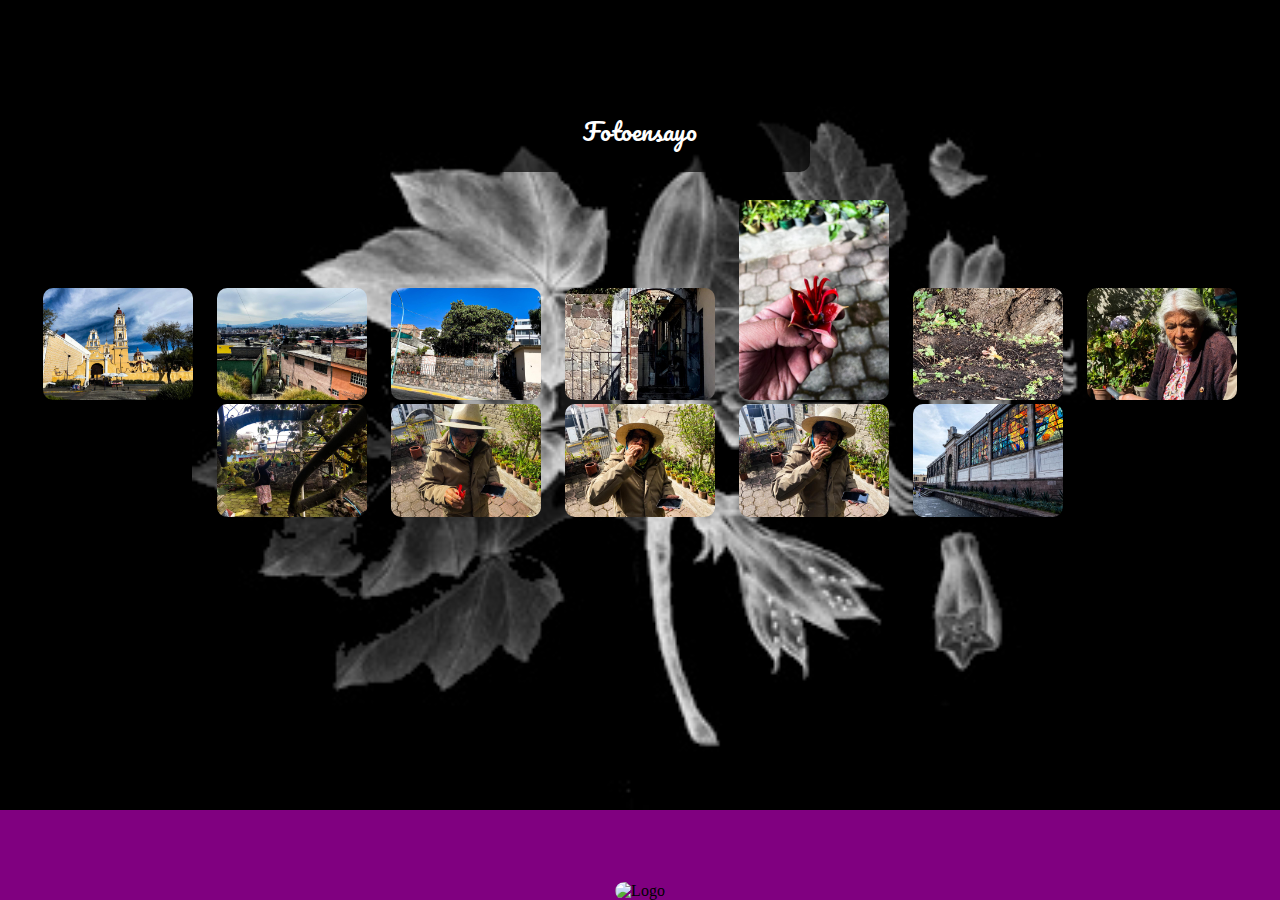
==== Foto/foto-ensayo.html @ e938e893 "Add files via upload" ====
<!DOCTYPE html>
<html lang="es">
<head>
    <meta charset="UTF-8">
    <meta name="viewport" content="width=device-width, initial-scale=1.0">
    <title>Mi Página Web</title>
    <link rel="stylesheet" href="https://fonts.googleapis.com/css2?family=Pacifico&display=swap">
    <style>
        body {
            margin: 0;
            padding: 0;
            background: black url('fondo.jpg') no-repeat center center fixed;
            background-size: 70%;
            overflow-x: hidden;
        }

        .purple-bar {
            background-color: #800080;
            width: 100%;
            height: 10vh;
            position: fixed;
            bottom: 0;
            z-index: 1;
        }

        .purple-bar img {
            max-width: 15%;
            height: auto;
            border-radius: 10px;
            position: absolute;
            bottom: 0;
            left: 50%;
            transform: translateX(-50%);
        }

        /* Elimina los espacios y el texto dentro de la franja púrpura */
        .purple-bar a {
            text-decoration: none;
            color: transparent;
            display: block;
            width: 100%;
            height: 100%;
        }

        .title-container {
            position: absolute;
            top: 10%;
            left: 50%;
            transform: translateX(-50%);
            background-color: rgba(0, 0, 0, 0.7);
            padding: 20px;
            border-radius: 10px;
            width: 300px;
            text-align: center;
            color: white;
            font-family: 'Pacifico', cursive;
            font-size: 1.5em;
        }

        /* Estilo para las imágenes */
        .images-container {
            text-align: center;
            margin-top: 200px; /* Ajustado para dejar más espacio entre el título y las miniaturas */
        }

        .image-container {
            display: inline-block;
            margin: 0 10px;
            cursor: pointer;
        }

        .image-container img {
            width: 100%;
            max-width: 150px; /* Ajusta el tamaño máximo de las miniaturas */
            height: auto;
            border-radius: 10px;
            transition: transform 0.3s ease-in-out;
        }

        .image-container img:hover {
            transform: scale(1.2);
        }
    </style>
</head>
<body>

    <div class="purple-bar">
        <a href="#"></a>
        <img src="logo.png" alt="Logo">
    </div>

    <div class="title-container">
        Fotoensayo
    </div>

    <!-- Agregar las imágenes aquí -->
    <div class="images-container">
        <div class="image-container" onclick="expandImage('imagen1.jpg', 'Esta es una iglesia muy cerca del arbol pero mas cerca del centro de toluca muy tradicional')">
            <img src="imagen1.jpg" alt="Imagen 1">
        </div>
        <!-- Repetir para las demás imágenes -->
        <div class="image-container" onclick="expandImage('imagen2.jpg', 'Descripción de la imagen 2')">
            <img src="imagen2.jpg" alt="Imagen 2">
        </div>
        <!-- Repetir para las demás imágenes -->
        <div class="image-container" onclick="expandImage('imagen3.jpg', 'Descripción de la imagen 3')">
            <img src="imagen3.jpg" alt="Imagen 3">
        </div>
        <div class="image-container" onclick="expandImage('imagen4.jpg', 'Descripción de la imagen 4')">
            <img src="imagen4.jpg" alt="Imagen 4">
        </div>
        <div class="image-container" onclick="expandImage('imagen5.jpg', 'Descripción de la imagen 5')">
            <img src="imagen5.jpg" alt="Imagen 5">
        </div>
        <div class="image-container" onclick="expandImage('imagen6.jpg', 'Descripción de la imagen 6')">
            <img src="imagen6.jpg" alt="Imagen 6">
        </div>
        <div class="image-container" onclick="expandImage('imagen7.jpg', 'Descripción de la imagen 7')">
            <img src="imagen7.jpg" alt="Imagen 7">
        </div>
        <div class="image-container" onclick="expandImage('imagen8.jpg', 'Descripción de la imagen 8')">
            <img src="imagen8.jpg" alt="Imagen 8">
        </div>
        <div class="image-container" onclick="expandImage('imagen9.jpg', 'Descripción de la imagen 9')">
            <img src="imagen9.jpg" alt="Imagen 9">
        </div>
        <div class="image-container" onclick="expandImage('imagen10.jpg', 'Descripción de la imagen 10')">
            <img src="imagen10.jpg" alt="Imagen 10">
        </div>
        <div class="image-container" onclick="expandImage('imagen11.jpg', 'Descripción de la imagen 11')">
            <img src="imagen11.jpg" alt="Imagen 11">
        </div>
        <div class="image-container" onclick="expandImage('imagen12.jpg', 'Descripción de la imagen 12')">
            <img src="imagen12.jpg" alt="Imagen 12">
        </div>
    </div>

    <!-- Script para la expansión de imágenes -->
    <script>
        function expandImage(imageSrc, description) {
            // Crea la vista expandida
            var expandedView = document.createElement('div');
            expandedView.style.position = 'fixed';
            expandedView.style.top = '0';
            expandedView.style.left = '0';
            expandedView.style.width = '100%';
            expandedView.style.height = '100%';
            expandedView.style.backgroundColor = 'rgba(0, 0, 0, 0.7)';
            expandedView.style.display = 'flex';
            expandedView.style.alignItems = 'center';
            expandedView.style.justifyContent = 'center';

            // Crea una imagen para la vista expandida
            var expandedImage = document.createElement('img');
            expandedImage.src = imageSrc;
            expandedImage.style.maxWidth = '80%';
            expandedImage.style.maxHeight = '80%';

            // Crea un párrafo para la descripción
            var descriptionText = document.createElement('p');
            descriptionText.textContent = description;
            descriptionText.style.color = '#fff';
            descriptionText.style.textAlign = 'center';

            // Agrega la imagen y el texto a la vista expandida
            expandedView.appendChild(expandedImage);
            expandedView.appendChild(descriptionText);

            // Agrega la vista expandida al cuerpo del documento
            document.body.appendChild(expandedView);

            // Agrega un evento para cerrar la vista expandida al hacer clic en ella
            expandedView.addEventListener('click', function () {
                document.body.removeChild(expandedView);
            });
        }
    </script>
</body>
</html>
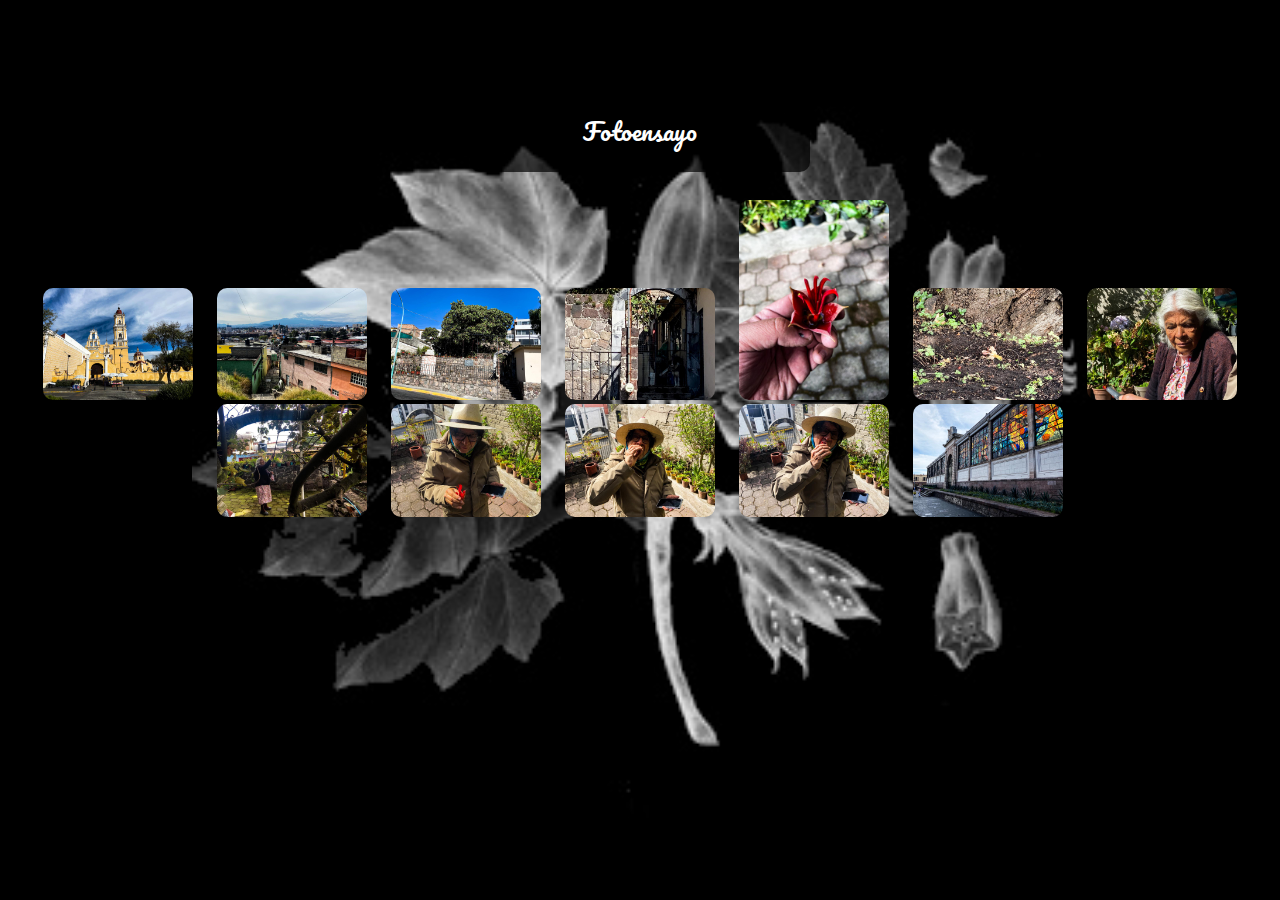
==== commit 071ba9e8: "SEGUNDO COMMIT" ====
--- a/Foto/foto-ensayo.html
+++ b/Foto/foto-ensayo.html
@@ -1,5 +1,6 @@
 <!DOCTYPE html>
 <html lang="es">
+
 <head>
     <meta charset="UTF-8">
     <meta name="viewport" content="width=device-width, initial-scale=1.0">
@@ -9,37 +10,20 @@
         body {
             margin: 0;
             padding: 0;
-            background: black url('fondo.jpg') no-repeat center center fixed;
+            background: black url('fondo.jpg') center no-repeat fixed;
             background-size: 70%;
             overflow-x: hidden;
-        }
-
-        .purple-bar {
-            background-color: #800080;
-            width: 100%;
-            height: 10vh;
-            position: fixed;
-            bottom: 0;
-            z-index: 1;
-        }
-
-        .purple-bar img {
-            max-width: 15%;
-            height: auto;
-            border-radius: 10px;
-            position: absolute;
-            bottom: 0;
-            left: 50%;
-            transform: translateX(-50%);
-        }
-
-        /* Elimina los espacios y el texto dentro de la franja púrpura */
-        .purple-bar a {
-            text-decoration: none;
-            color: transparent;
-            display: block;
-            width: 100%;
-            height: 100%;
+            animation: fadeIn 6s ease;
+        }
+
+        @keyframes fadeIn {
+            0% {
+                opacity: 0;
+            }
+
+            100% {
+                opacity: 1;
+            }
         }
 
         .title-container {
@@ -55,90 +39,181 @@
             color: white;
             font-family: 'Pacifico', cursive;
             font-size: 1.5em;
-        }
-
-        /* Estilo para las imágenes */
+            opacity: 0;
+            transition: opacity 3s ease;
+        }
+
         .images-container {
             text-align: center;
-            margin-top: 200px; /* Ajustado para dejar más espacio entre el título y las miniaturas */
+            margin-top: 200px;
+            opacity: 0;
+            transition: opacity 3s ease;
         }
 
         .image-container {
             display: inline-block;
             margin: 0 10px;
             cursor: pointer;
+            opacity: 1;
+            transition: opacity 0.5s ease-in-out;
+            position: relative;
+        }
+
+        .image-container:hover {
+            opacity: 1;
         }
 
         .image-container img {
             width: 100%;
-            max-width: 150px; /* Ajusta el tamaño máximo de las miniaturas */
+            max-width: 150px;
             height: auto;
             border-radius: 10px;
             transition: transform 0.3s ease-in-out;
         }
 
-        .image-container img:hover {
-            transform: scale(1.2);
+        .image-description {
+            position: absolute;
+            bottom: 0;
+            left: 0;
+            width: 100%;
+            padding: 20px;
+            background: rgba(0, 0, 0, 0.8);
+            color: #fff;
+            text-align: center;
+            opacity: 0;
+            transition: opacity 0.3s ease-in-out;
+            border: 2px solid #fff;
+            border-radius: 15px;
+            box-sizing: border-box;
+        }
+
+        .zoomed {
+            max-width: 100% !important;
+            max-height: 100% !important;
+            transition: transform 0.3s ease-in-out;
+            transform: scale(1.7);
+        }
+
+        .navigation-buttons {
+            position: absolute;
+            top: 50%;
+            right: -50px;
+            transform: translateY(-50%);
+            display: flex;
+            flex-direction: column;
+            align-items: flex-start;
+        }
+
+        .navigation-buttons button {
+            background-color: white;
+            color: black;
+            border: none;
+            padding: 8px 12px;
+            text-align: center;
+            text-decoration: none;
+            display: block;
+            font-size: 14px;
+            margin-bottom: 4px;
+            cursor: pointer;
+            border-radius: 5px;
         }
     </style>
 </head>
+
 <body>
 
-    <div class="purple-bar">
-        <a href="#"></a>
-        <img src="logo.png" alt="Logo">
+    <div class="title-container" id="titleContainer">Fotoensayo</div>
+    <div class="images-container" id="imagesContainer">
+        <!-- Imagen 1 -->
+        <div class="image-container" onclick="expandImage(0)">
+            <img src="imagen1.jpg" alt="Imagen 1">
+            <div class="image-description">Esta es una iglesia muy cerca del árbol pero más cerca del centro de Toluca, muy tradicional</div>
+        </div>
+
+        <!-- Imagen 2 -->
+        <div class="image-container" onclick="expandImage(1)">
+            <img src="imagen2.jpg" alt="Imagen 2">
+            <div class="image-description">Descripción de la imagen 2</div>
+        </div>
+
+        <!-- Imagen 3 -->
+        <div class="image-container" onclick="expandImage(2)">
+            <img src="imagen3.jpg" alt="Imagen 3">
+            <div class="image-description">Descripción de la imagen 3</div>
+        </div>
+
+        <!-- Imagen 4 -->
+        <div class="image-container" onclick="expandImage(3)">
+            <img src="imagen4.jpg" alt="Imagen 4">
+            <div class="image-description">Descripción de la imagen 4</div>
+        </div>
+
+        <!-- Imagen 5 -->
+        <div class="image-container" onclick="expandImage(4)">
+            <img src="imagen5.jpg" alt="Imagen 5">
+            <div class="image-description">Descripción de la imagen 5</div>
+        </div>
+
+        <!-- Imagen 6 -->
+        <div class="image-container" onclick="expandImage(5)">
+            <img src="imagen6.jpg" alt="Imagen 6">
+            <div class="image-description">Descripción de la imagen 6</div>
+        </div>
+
+        <!-- Imagen 7 -->
+        <div class="image-container" onclick="expandImage(6)">
+            <img src="imagen7.jpg" alt="Imagen 7">
+            <div class="image-description">Descripción de la imagen 7</div>
+        </div>
+
+        <!-- Imagen 8 -->
+        <div class="image-container" onclick="expandImage(7)">
+            <img src="imagen8.jpg" alt="Imagen 8">
+            <div class="image-description">Descripción de la imagen 8</div>
+        </div>
+
+        <!-- Imagen 9 -->
+        <div class="image-container" onclick="expandImage(8)">
+            <img src="imagen9.jpg" alt="Imagen 9">
+            <div class="image-description">Descripción de la imagen 9</div>
+        </div>
+
+        <!-- Imagen 10 -->
+        <div class="image-container" onclick="expandImage(9)">
+            <img src="imagen10.jpg" alt="Imagen 10">
+            <div class="image-description">Descripción de la imagen 10</div>
+        </div>
+
+        <!-- Imagen 11 -->
+        <div class="image-container" onclick="expandImage(10)">
+            <img src="imagen11.jpg" alt="Imagen 11">
+            <div class="image-description">Descripción de la imagen 11</div>
+        </div>
+
+        <!-- Imagen 12 -->
+        <div class="image-container" onclick="expandImage(11)">
+            <img src="imagen12.jpg" alt="Imagen 12">
+            <div class="image-description">Descripción de la imagen 12</div>
+        </div>
     </div>
 
-    <div class="title-container">
-        Fotoensayo
-    </div>
-
-    <!-- Agregar las imágenes aquí -->
-    <div class="images-container">
-        <div class="image-container" onclick="expandImage('imagen1.jpg', 'Esta es una iglesia muy cerca del arbol pero mas cerca del centro de toluca muy tradicional')">
-            <img src="imagen1.jpg" alt="Imagen 1">
-        </div>
-        <!-- Repetir para las demás imágenes -->
-        <div class="image-container" onclick="expandImage('imagen2.jpg', 'Descripción de la imagen 2')">
-            <img src="imagen2.jpg" alt="Imagen 2">
-        </div>
-        <!-- Repetir para las demás imágenes -->
-        <div class="image-container" onclick="expandImage('imagen3.jpg', 'Descripción de la imagen 3')">
-            <img src="imagen3.jpg" alt="Imagen 3">
-        </div>
-        <div class="image-container" onclick="expandImage('imagen4.jpg', 'Descripción de la imagen 4')">
-            <img src="imagen4.jpg" alt="Imagen 4">
-        </div>
-        <div class="image-container" onclick="expandImage('imagen5.jpg', 'Descripción de la imagen 5')">
-            <img src="imagen5.jpg" alt="Imagen 5">
-        </div>
-        <div class="image-container" onclick="expandImage('imagen6.jpg', 'Descripción de la imagen 6')">
-            <img src="imagen6.jpg" alt="Imagen 6">
-        </div>
-        <div class="image-container" onclick="expandImage('imagen7.jpg', 'Descripción de la imagen 7')">
-            <img src="imagen7.jpg" alt="Imagen 7">
-        </div>
-        <div class="image-container" onclick="expandImage('imagen8.jpg', 'Descripción de la imagen 8')">
-            <img src="imagen8.jpg" alt="Imagen 8">
-        </div>
-        <div class="image-container" onclick="expandImage('imagen9.jpg', 'Descripción de la imagen 9')">
-            <img src="imagen9.jpg" alt="Imagen 9">
-        </div>
-        <div class="image-container" onclick="expandImage('imagen10.jpg', 'Descripción de la imagen 10')">
-            <img src="imagen10.jpg" alt="Imagen 10">
-        </div>
-        <div class="image-container" onclick="expandImage('imagen11.jpg', 'Descripción de la imagen 11')">
-            <img src="imagen11.jpg" alt="Imagen 11">
-        </div>
-        <div class="image-container" onclick="expandImage('imagen12.jpg', 'Descripción de la imagen 12')">
-            <img src="imagen12.jpg" alt="Imagen 12">
-        </div>
-    </div>
-
-    <!-- Script para la expansión de imágenes -->
     <script>
-        function expandImage(imageSrc, description) {
-            // Crea la vista expandida
+        function expandImage(index) {
+            var images = [
+                { src: 'imagen1.jpg', description: 'Esta es una iglesia muy cerca del árbol pero más cerca del centro de Toluca, muy tradicional' },
+                { src: 'imagen2.jpg', description: 'hola esto es una prueba' },
+                { src: 'imagen3.jpg', description: 'Descripción de la imagen 3' },
+                { src: 'imagen4.jpg', description: 'Descripción de la imagen 4' },
+                { src: 'imagen5.jpg', description: 'Descripción de la imagen 5' },
+                { src: 'imagen6.jpg', description: 'Descripción de la imagen 6' },
+                { src: 'imagen7.jpg', description: 'Descripción de la imagen 7' },
+                { src: 'imagen8.jpg', description: 'Descripción de la imagen 8' },
+                { src: 'imagen9.jpg', description: 'Descripción de la imagen 9' },
+                { src: 'imagen10.jpg', description: 'Descripción de la imagen 10' },
+                { src: 'imagen11.jpg', description: 'Descripción de la imagen 11' },
+                { src: 'imagen12.jpg', description: 'Descripción de la imagen 12' },
+            ];
+
             var expandedView = document.createElement('div');
             expandedView.style.position = 'fixed';
             expandedView.style.top = '0';
@@ -147,35 +222,77 @@
             expandedView.style.height = '100%';
             expandedView.style.backgroundColor = 'rgba(0, 0, 0, 0.7)';
             expandedView.style.display = 'flex';
+            expandedView.style.flexDirection = 'column';
             expandedView.style.alignItems = 'center';
             expandedView.style.justifyContent = 'center';
 
-            // Crea una imagen para la vista expandida
+            var expandedImageContainer = document.createElement('div');
+            expandedImageContainer.style.textAlign = 'center';
+            expandedImageContainer.style.position = 'relative';
+
             var expandedImage = document.createElement('img');
-            expandedImage.src = imageSrc;
-            expandedImage.style.maxWidth = '80%';
-            expandedImage.style.maxHeight = '80%';
-
-            // Crea un párrafo para la descripción
+            expandedImage.src = images[index].src;
+            expandedImage.style.width = '90%';
+            expandedImage.style.height = 'auto';
+
             var descriptionText = document.createElement('p');
-            descriptionText.textContent = description;
+            descriptionText.textContent = images[index].description;
             descriptionText.style.color = '#fff';
             descriptionText.style.textAlign = 'center';
-
-            // Agrega la imagen y el texto a la vista expandida
-            expandedView.appendChild(expandedImage);
-            expandedView.appendChild(descriptionText);
-
-            // Agrega la vista expandida al cuerpo del documento
+            descriptionText.style.fontSize = '0.8em';
+
+            var navigationButtons = document.createElement('div');
+            navigationButtons.className = 'navigation-buttons';
+
+            var prevButton = document.createElement('button');
+            prevButton.textContent = 'Anterior';
+            prevButton.addEventListener('click', function () {
+                var prevIndex = (index - 1 + images.length) % images.length;
+                expandImage(prevIndex);
+            });
+
+            var nextButton = document.createElement('button');
+            nextButton.textContent = 'Siguiente';
+            nextButton.addEventListener('click', function () {
+                var nextIndex = (index + 1) % images.length;
+                expandImage(nextIndex);
+            });
+
+            navigationButtons.appendChild(prevButton);
+            navigationButtons.appendChild(nextButton);
+
+            expandedImageContainer.appendChild(expandedImage);
+            expandedImageContainer.appendChild(descriptionText);
+            expandedImageContainer.appendChild(navigationButtons);
+
+            expandedView.appendChild(expandedImageContainer);
+
             document.body.appendChild(expandedView);
 
-            // Agrega un evento para cerrar la vista expandida al hacer clic en ella
             expandedView.addEventListener('click', function () {
                 document.body.removeChild(expandedView);
             });
         }
+
+        document.addEventListener('DOMContentLoaded', function () {
+            document.getElementById('titleContainer').style.opacity = 1;
+            document.getElementById('imagesContainer').style.opacity = 1;
+
+            var imageContainers = document.querySelectorAll('.image-container');
+            imageContainers.forEach(function (container, index) {
+                setTimeout(function () {
+                    container.style.opacity = 1;
+                }, 60 + index * 500);
+            });
+
+            document.body.addEventListener('click', function () {
+                var audio = new Audio('tormenta.mp3');
+                audio.play();
+                document.body.removeEventListener('click', arguments.callee);
+            });
+        });
     </script>
 </body>
+
 </html>
 
-
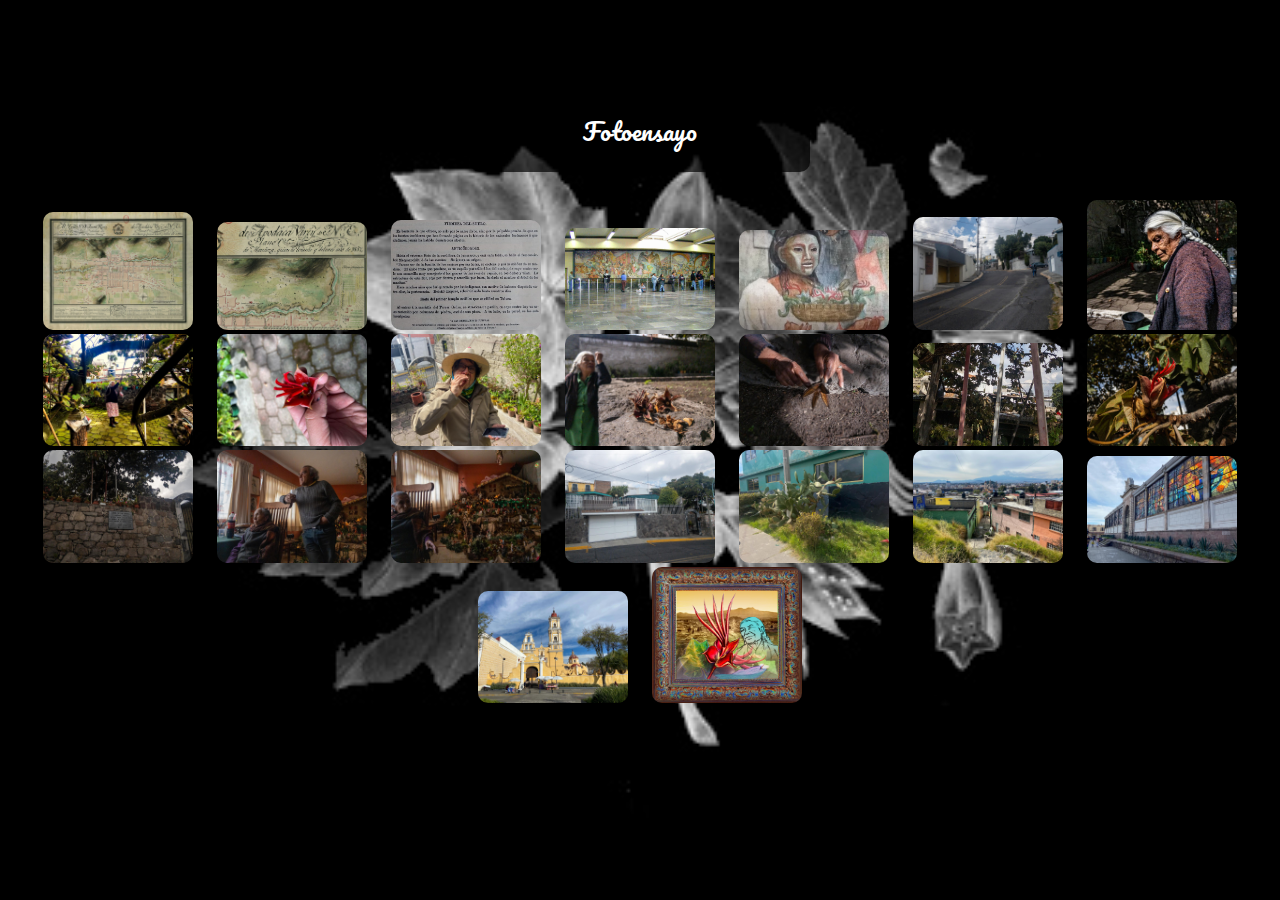
==== commit 1b3dc388: "Commit5" ====
--- a/Foto/foto-ensayo.html
+++ b/Foto/foto-ensayo.html
@@ -57,10 +57,7 @@
             opacity: 1;
             transition: opacity 0.5s ease-in-out;
             position: relative;
-        }
-
-        .image-container:hover {
-            opacity: 1;
+        
         }
 
         .image-container img {
@@ -72,32 +69,13 @@
         }
 
         .image-description {
-            position: absolute;
-            bottom: 0;
-            left: 0;
-            width: 100%;
-            padding: 20px;
-            background: rgba(0, 0, 0, 0.8);
-            color: #fff;
-            text-align: center;
-            opacity: 0;
-            transition: opacity 0.3s ease-in-out;
-            border: 2px solid #fff;
-            border-radius: 15px;
-            box-sizing: border-box;
-        }
-
-        .zoomed {
-            max-width: 100% !important;
-            max-height: 100% !important;
-            transition: transform 0.3s ease-in-out;
-            transform: scale(1.7);
+            display: none;
         }
 
         .navigation-buttons {
             position: absolute;
             top: 50%;
-            right: -50px;
+            right: 100px;
             transform: translateY(-50%);
             display: flex;
             flex-direction: column;
@@ -118,6 +96,10 @@
             border-radius: 5px;
         }
     </style>
+
+    <link rel="icon" href="favicon.png" type="image/png">
+    <link rel="shortcut icon" href="favicon.png" type="image/png">
+
 </head>
 
 <body>
@@ -156,62 +138,137 @@
 
         <!-- Imagen 6 -->
         <div class="image-container" onclick="expandImage(5)">
-            <img src="imagen6.jpg" alt="Imagen 6">
+            <img src="imagen6.jpeg" alt="Imagen 6">
             <div class="image-description">Descripción de la imagen 6</div>
         </div>
 
         <!-- Imagen 7 -->
         <div class="image-container" onclick="expandImage(6)">
-            <img src="imagen7.jpg" alt="Imagen 7">
+            <img src="imagen7.jpeg" alt="Imagen 7">
             <div class="image-description">Descripción de la imagen 7</div>
         </div>
 
         <!-- Imagen 8 -->
         <div class="image-container" onclick="expandImage(7)">
-            <img src="imagen8.jpg" alt="Imagen 8">
+            <img src="imagen8.jpeg" alt="Imagen 8">
             <div class="image-description">Descripción de la imagen 8</div>
         </div>
 
         <!-- Imagen 9 -->
         <div class="image-container" onclick="expandImage(8)">
-            <img src="imagen9.jpg" alt="Imagen 9">
+            <img src="imagen9.jpeg" alt="Imagen 9">
             <div class="image-description">Descripción de la imagen 9</div>
         </div>
 
         <!-- Imagen 10 -->
         <div class="image-container" onclick="expandImage(9)">
-            <img src="imagen10.jpg" alt="Imagen 10">
+            <img src="imagen10.jpeg" alt="Imagen 10">
             <div class="image-description">Descripción de la imagen 10</div>
         </div>
 
         <!-- Imagen 11 -->
         <div class="image-container" onclick="expandImage(10)">
-            <img src="imagen11.jpg" alt="Imagen 11">
+            <img src="imagen11.jpeg" alt="Imagen 11">
             <div class="image-description">Descripción de la imagen 11</div>
         </div>
 
         <!-- Imagen 12 -->
         <div class="image-container" onclick="expandImage(11)">
-            <img src="imagen12.jpg" alt="Imagen 12">
-            <div class="image-description">Descripción de la imagen 12</div>
-        </div>
+            <img src="imagen12.jpeg" alt="Imagen 12">
+            <div class="image-description">Descripción de la imagen 12</div>
+        </div>
+
+        <!-- Imagen 13 -->
+        <div class="image-container" onclick="expandImage(12)">
+            <img src="imagen13.jpeg" alt="Imagen 13">
+            <div class="image-description">Descripción de la imagen 12</div>
+        </div>
+
+        <!-- Imagen 14 -->
+        <div class="image-container" onclick="expandImage(13)">
+            <img src="imagen14.jpeg" alt="Imagen 14">
+            <div class="image-description">Descripción de la imagen 12</div>
+        </div>
+
+        <!-- Imagen 16 -->
+        <div class="image-container" onclick="expandImage(14)">
+            <img src="imagen16.jpeg" alt="Imagen 16">
+            <div class="image-description">Descripción de la imagen 12</div>
+        </div>
+
+        <!-- Imagen 17 -->
+        <div class="image-container" onclick="expandImage(15)">
+            <img src="imagen17.jpeg" alt="Imagen 17">
+            <div class="image-description">Descripción de la imagen 12</div>
+        </div>
+
+
+        <!-- Imagen 18 -->
+        <div class="image-container" onclick="expandImage(16)">
+            <img src="imagen18.jpeg" alt="Imagen 18">
+            <div class="image-description">Descripción de la imagen 12</div>
+        </div>
+
+        <!-- Imagen 19 -->
+        <div class="image-container" onclick="expandImage(17)">
+            <img src="imagen19.jpeg" alt="Imagen 19">
+            <div class="image-description">Descripción de la imagen 12</div>
+        </div>
+        <!-- Imagen 20 -->
+        <div class="image-container" onclick="expandImage(18)">
+            <img src="imagen20.jpeg" alt="Imagen 20">
+            <div class="image-description">Descripción de la imagen 12</div>
+        </div>
+        <!-- Imagen 21 -->
+        <div class="image-container" onclick="expandImage(19)">
+            <img src="imagen21.jpeg" alt="Imagen 21">
+            <div class="image-description">Descripción de la imagen 12</div>
+        </div>
+        <!-- Imagen 22 -->
+        <div class="image-container" onclick="expandImage(20)">
+            <img src="imagen22.jpeg" alt="Imagen 22">
+            <div class="image-description">Descripción de la imagen 12</div>
+        </div>
+        <!-- Imagen 23 -->
+        <div class="image-container" onclick="expandImage(21)">
+            <img src="imagen23.jpeg" alt="Imagen 23">
+            <div class="image-description">Descripción de la imagen 12</div>
+        </div>
+        <!-- Imagen 24 -->
+        <div class="image-container" onclick="expandImage(2)">
+            <img src="imagen24.jpeg" alt="Imagen 24">
+            <div class="image-description">Descripción de la imagen 12</div>
+        </div>
+
     </div>
 
     <script>
         function expandImage(index) {
             var images = [
-                { src: 'imagen1.jpg', description: 'Esta es una iglesia muy cerca del árbol pero más cerca del centro de Toluca, muy tradicional' },
-                { src: 'imagen2.jpg', description: 'hola esto es una prueba' },
-                { src: 'imagen3.jpg', description: 'Descripción de la imagen 3' },
-                { src: 'imagen4.jpg', description: 'Descripción de la imagen 4' },
-                { src: 'imagen5.jpg', description: 'Descripción de la imagen 5' },
-                { src: 'imagen6.jpg', description: 'Descripción de la imagen 6' },
-                { src: 'imagen7.jpg', description: 'Descripción de la imagen 7' },
-                { src: 'imagen8.jpg', description: 'Descripción de la imagen 8' },
-                { src: 'imagen9.jpg', description: 'Descripción de la imagen 9' },
-                { src: 'imagen10.jpg', description: 'Descripción de la imagen 10' },
-                { src: 'imagen11.jpg', description: 'Descripción de la imagen 11' },
-                { src: 'imagen12.jpg', description: 'Descripción de la imagen 12' },
+                { src: 'imagen1.jpg', description: 'Este antiguo mapa de Toluca en 1827 revela una ciudad incipiente, marcada por unas pocas casas dispersas. Destaca un solitario árbol en los límites urbanos al noreste de la ciudad, simbolizando la conexión entre la ciudad y su entorno natural. El río Verdiguel, destapado y libre, muestra una Toluca en armonía con la naturaleza, antes de ser entubado para dar paso al progreso urbano. Esta imagen nos invita a reflexionar sobre la evolución de las ciudades y su relación con el medio ambiente.' },
+                { src: 'imagen2.jpg', description: 'Este acercamiento, resalta la posición por fuera de la ciudad, subiendo el cerro de Huitzila del “Árbol de las Manitas", situado cerca al río Verdiguel, hoy entubado, este árbol simbolizaba el corazón del comercio y la socialización en la ciudad. Aquí, cerca del árbol, se ubicaba una de las cuatro garitas, siendo la del árbol la más destacada y concurrida. Esta garita era el punto focal de la ciudad, además de su importancia comercial, este lugar también era el epicentro de la vida social, donde la gente se reunía para celebrar eventos importantes, compartir bebidas y disfrutar de la compañía de otros. El árbol de las manitas se erigía como la referencia la colonia llegó a llamarse por ese mismo nombre después se llamaría Huitzila y después Pensiones.'},
+                { src: 'imagen3.jpg', description: 'El libro “La ciudad de Toluca escrito”  en 1883 por Isauro Garrido, con motivo de la primera feria industrial, científica, comercial, ganadera y artesanal, de la ciudad de Toluca. Mientras era gobernador del estado José Zubieta y presidente Porfirio Díaz. Apenas en 1882 Porfirio había inaugurado la estación de ferrocarril de Toluca. Aquí narra algo sobre el árbol de las manitas en su sección de "antigüedades" de Toluca.' },
+                { src: 'imagen4.jpg', description: 'En la terminal del metro CU se encuentra el mural "La universidad en el umbral del siglo XXI", creado por Arturo García Bustos en 1989. García Bustos, reconocido muralista que tenía predilección por representar la medicina herbolaria prehispánica en varias de sus obras, plasmó en este mural una narrativa que abarca desde la ciencia prehispánica hasta la ciencia moderna en la Universidad Nacional Autónoma de México. En la parte prehispánica del mural, se pueden observar un indifene astrónomo y un indígena matemático sosteniendo el símbolo cero maya.' },
+                { src: 'imagen5.jpg', description: 'Debajo del árbol se encuentra una mujer sosteniendo un cesto con flores que tiene la misma forma que el árbol de las manitas. Esta mujer bien podría representar a alguna de las antepasadas de la actual propietaria del árbol, la señora Dolores Colín Santos, conocida como Lolita por sus contemporáneos.' },
+                { src: 'imagen6.jpeg', description: 'oy en día, la casa que alberga ha albergado al  árbol no ha cambiado mucho; la edificación principal sigue siendo de adobe y destaca entre las construcciones que surgieron cuando todo este llano fue vendido como fraccionamientos aproximadamente en los años setenta. A varios metros de distancia, uno puede darse cuenta de que ha llegado al sitio, como si fuera una cápsula suspendida en el tiempo el sitio permanece inamovible.' },
+                { src: 'imagen7.jpeg', description: 'La señora Dolores Colín Santos, heredera del árbol, se encarga de mantener limpio su jardín, recogiendo las flores, también se dedica a comercializarlas en diferentes plazas y ferias del Estado de México. A pesar de las dificultades para caminar que enfrenta en la actualidad, esta tarea la ha llevado a recorrer el todo el Estado donde vende flores. Al fondo se encuentra su casa de adobe, la cual probablemente tenga la misma edad que el árbol.' },
+                { src: 'imagen8.jpeg', description: 'La señora Colín baja algunas flores frescas del árbol para su venta, labor que ha heredado de su madre y que han realizado sólo las mujeres en su familia, las flores son compradas por gente que tiene padecimientos relacionados con la presión arterial o que han sufrido algún susto muy fuerte.' },
+                { src: 'imagen9.jpeg', description: 'El árbol florece de diciembre a julio, durante seis meses. Durante este tiempo, algunas flores caen por sí solas una vez que han alcanzado su madurez. Cuando estas flores se recogen del suelo, se puede apreciar un líquido conocido como aguamiel, que tiene un sabor dulce característico.' },
+                { src: 'imagen10.jpeg', description: 'La señora Colín instruye a las personas a beber el aguamiel, ya que todo lo relacionado con el árbol se considera beneficioso para los males relacionados con la presión arterial. Ella comparte la historia de unas niñas que, un día, fueron a pedir permiso junto a sus padres para sentarse cerca del árbol, después de haber sido atropelladas por un carro aunque salieron ilesas del accidente, quedaron muy asustadas.' },
+                { src: 'imagen11.jpeg', description: 'Los 6 meses que el árbol no florece la señora Colín se sostiene de la venta de flores secas que recoge durante el periodo de floración, comenta que le tiene un cariño muy especial, al árbol pues para ella es como un segundo padre, quien le otorga sustento.' },
+                { src: 'imagen12.jpeg', description: 'Cuando la flor cae, se forma una vaina que contiene las semillas del árbol. Esta vaina, junto con las semillas en su interior, es un elemento distintivo del ciclo de vida del árbol.' },
+                { src: 'imagen13.jpeg', description:'El árbol presenta algunos riesgos, uno de ellos, debido a su peso extremo en la parte superior y a la escasez de tierra en el subsuelo rocoso de Toluca, esto podría hacer que el viento lo arranquen de raíz. Para aumentar su seguridad, un ingeniero agrónomo de apellido Medina ha colaborado instalando andamios que sostienen el árbol. Además, se encarga de darle mantenimiento ocasionalmente. Recientemente, vino a ventilar las raíces con una compresora, probablemente para oxigenarse y hacerlas más elásticas'},
+                { src: 'imagen14.jpeg', description:'En náhuatl, este árbol fue llamado “macpalxochitl cuauhuitl”, que significa árbol con flor como la palma de las manos, también lo conocían como “ezmaitl”. mano de sangre, además de tener propiedades curativas, es muy hermosa y también es objeto de algunas creencias religiosas algunas personas creen que es la representación de la mano ensangrentada de Cristo en la cruz.'},
+                { src: 'imagen16.jpeg', description:'En la barda del jardín está exhibida una placa de metal que dice, "Árbol de las manitas  macpalxochitl cuauhuitl, en esta falda sur del cerro se levanta el árbol gala y emblema de nuestra ciudad, H. ayuntamiento de Toluca  1882 - 1984.'},
+                { src: 'imagen17.jpeg', description:'La señora Rosalia Muciño contemporánea y vecina de la señora Colín dueña del árbol y su hijo Hector Díaz Muciño,comparten una bebida mientras me dan una idea de la evolución de la zona y las costumbres como la ingesta de rana y de renacuajo que pueden ser preparados en tamales una costumbre exótica.'},
+                { src: 'imagen18.jpeg', description:'La señora Muciño monta un enorme nacimiento cada diciembre,y lo quita en Febrero después del día de la Candelaria, demostrando así la profunda fe religiosa arraigada en la comunidad, este aspecto de la vida local lo comparte con la señora Lolita, como la llama cariñosamente, la señora Muciño  heredó la antigua  garita, que en la gubernatura de Carlos Hank Gonzalez fue derribada, y ahora reside sobre el río entubado  Verdiguel en la Avenida de los Maestros. Estas conexiones entre la fe, la historia y la vida cotidiana ofrecen una visión única de la riqueza cultural de la zona'},
+                { src: 'imagen19.jpeg', description:'Anteriormente, era una zona deshabitada con animales, magueyes y nopales. Aproximadamente en los años 70, se comenzaron a vender los terrenos por fracción. Con ello, la vida de la zona cambió; la familia Colín tuvo que vender sus animales. Según las conversaciones, la mayoría de los vecinos son inconscientes de la importancia del árbol y pidieron en algún momento cambiar el nombre de la calle que es Árbol de las Manitas así como enfrentar molestias de los vecinos aledaños propias debido a su gran tamaño.'},
+                { src: 'imagen20.jpeg', description:'Esta casa está en la esquina de la calle Callejón de las Manitas que está más al sur pasando paseo Matlatzincas, de acuerdo a los relatos de la señora Muciño, su abuela era quien vendía el maíz en la zona, vivía en esta casa, que se encontraba muy cerca de la Garita, llama la atención que aún conserven una nopalera y una magueyera que, de acuerdo a los relatos de la señora Colín, era como la gente dividía sus terrenos cuando la colonia era un llano habitado solo por su familia, plantando magueyeras.'},
+                { src: 'imagen21.jpeg', description:'La vista de Toluca desde un callejón cercano a la casa del Árbol de las Manitas . Al norte se encuentra el Cerro del Dios Tolo que da nombre a la ciudad Toluca, donde hay una zona arqueológica y junto a él el cerro de Huitzilac habita el árbol.'},
+                { src: 'imagen22.jpeg', description:'El vitral de Toluca, muy cerca de la ubicación del árbol, antiguamente era la ubicación del mercado de la ciudad. Toda esta zona era un lugar de comercio, comida, trasiego de mercancías e incluso esparcimiento. Constituye la zona de mayor interés de la ciudad, hoy día hay un ejemplar del árbol dentro del vitral.'},
+                { src: 'imagen23.jpeg', description:'La iglesia del carmen en el centro de Toluca casi enfrente del vitral, en él de acuerdo a los relatos de la señora Díaz llegó a haber dos árboles de las manitas, que fueron cortados debido probablemente a lo frondoso de su crecimiento por lo que probablemente los sacerdotes los mandaron cortar.'},
+                { src: 'imagen24.jpeg', description:'Ismael DíazDiseñador Gráfico Ismael Díaz residente de una de la zona colabora con una ilustración, hecha a mano y digital en el podemos ver un dibujo de la flor y hojas del árbol junto con un dibujo de la señora lolita y de fondo una foto antigua de la ciudad de Toluca.'},
+
             ];
 
             var expandedView = document.createElement('div');
@@ -232,7 +289,7 @@
 
             var expandedImage = document.createElement('img');
             expandedImage.src = images[index].src;
-            expandedImage.style.width = '90%';
+            expandedImage.style.width = '50%';
             expandedImage.style.height = 'auto';
 
             var descriptionText = document.createElement('p');
@@ -240,6 +297,8 @@
             descriptionText.style.color = '#fff';
             descriptionText.style.textAlign = 'center';
             descriptionText.style.fontSize = '0.8em';
+            descriptionText.style.maxWidth = '50%'; // Establecer un ancho máximo
+            descriptionText.style.margin = '0 auto'; // Centrar horizontalmente
 
             var navigationButtons = document.createElement('div');
             navigationButtons.className = 'navigation-buttons';
@@ -295,4 +354,3 @@
 </body>
 
 </html>
-
